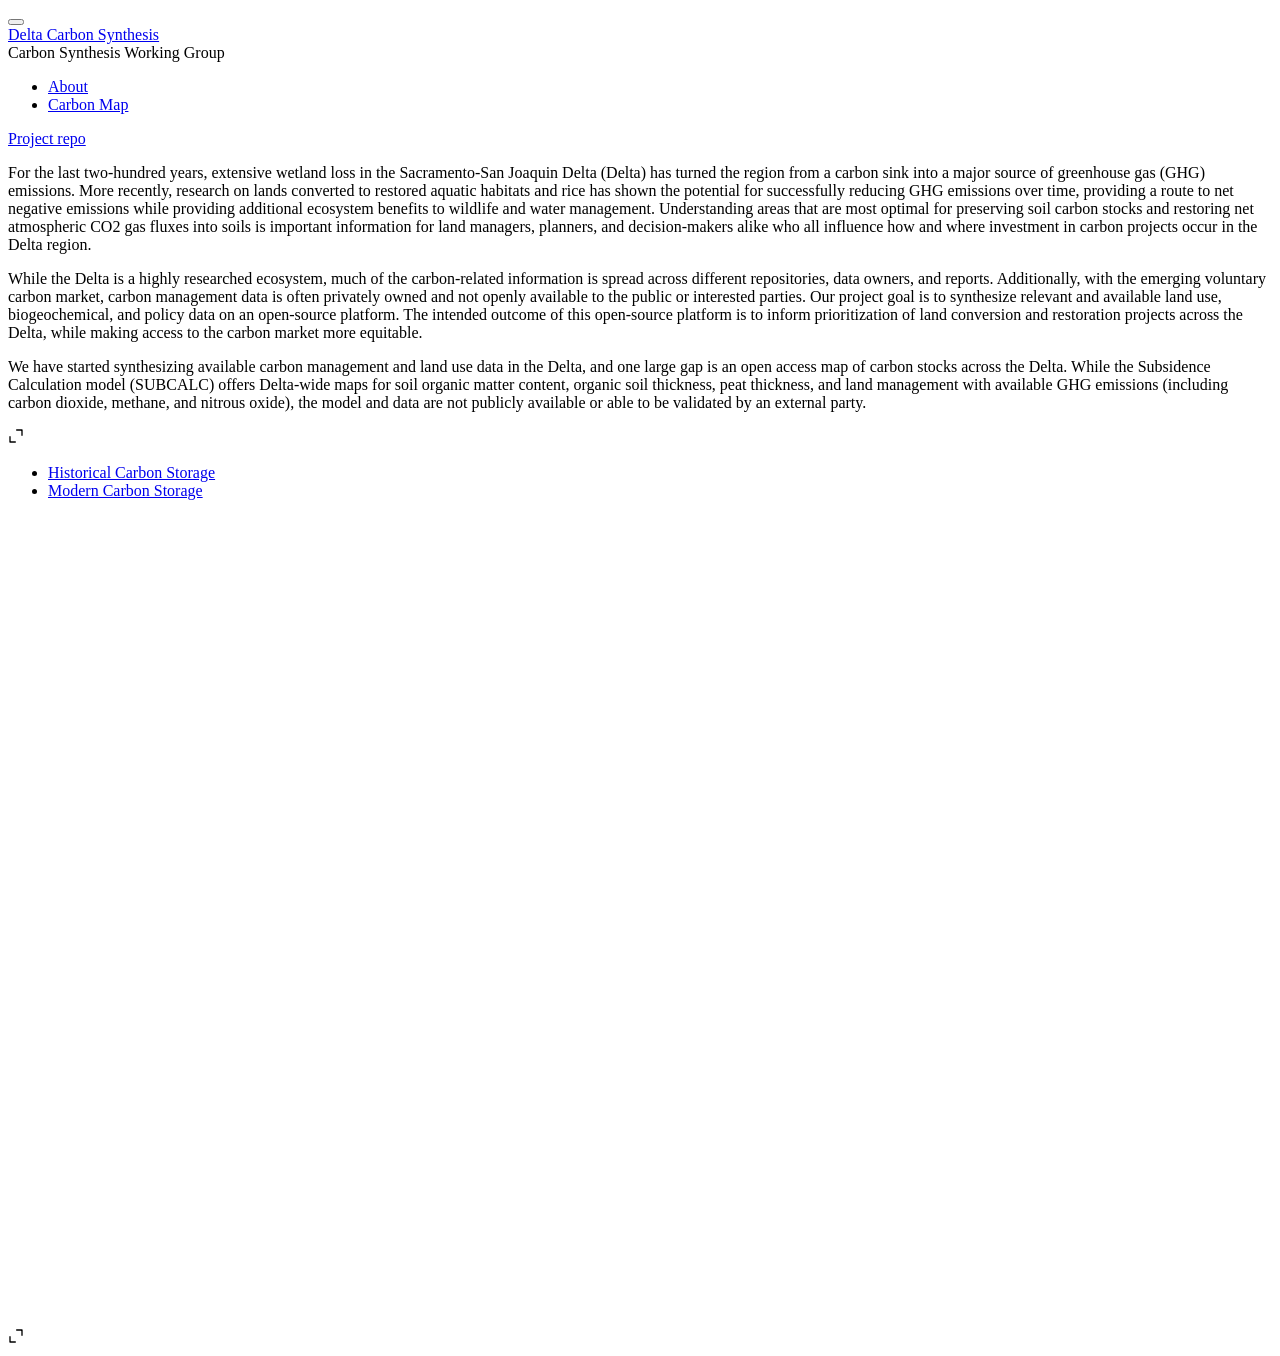
==== index.html @ 279f028c "add index file" ====
<!DOCTYPE html>
<html xmlns="http://www.w3.org/1999/xhtml" lang="en" xml:lang="en"><head>

<meta charset="utf-8">
<meta name="generator" content="quarto-1.9.36">

<meta name="viewport" content="width=device-width, initial-scale=1.0, user-scalable=yes">

<meta name="author" content="Carbon Synthesis Working Group">

<title>Delta Carbon Synthesis</title>
<style>
/* Default styles provided by pandoc.
** See https://pandoc.org/MANUAL.html#variables-for-html for config info.
*/
code{white-space: pre-wrap;}
span.smallcaps{font-variant: small-caps;}
div.columns{display: flex; gap: min(4vw, 1.5em);}
div.column{flex: auto; overflow-x: auto;}
div.hanging-indent{margin-left: 1.5em; text-indent: -1.5em;}
ul.task-list{list-style: none;}
ul.task-list li input[type="checkbox"] {
  width: 0.8em;
  margin: 0 0.8em 0.2em -1em; /* quarto-specific, see https://github.com/quarto-dev/quarto-cli/issues/4556 */ 
  vertical-align: middle;
}
</style>


<script src="dashboardv2_files/libs/clipboard/clipboard.min.js"></script>
<script src="dashboardv2_files/libs/quarto-html/quarto.js" type="module"></script>
<script src="dashboardv2_files/libs/quarto-html/tabsets/tabsets.js" type="module"></script>
<script src="dashboardv2_files/libs/quarto-html/popper.min.js"></script>
<script src="dashboardv2_files/libs/quarto-html/tippy.umd.min.js"></script>
<script src="dashboardv2_files/libs/quarto-html/anchor.min.js"></script>
<link href="dashboardv2_files/libs/quarto-html/tippy.css" rel="stylesheet">
<link href="dashboardv2_files/libs/quarto-html/quarto-syntax-highlighting-845c23b38eaddc0f92fda52bfe77a8c8.css" rel="stylesheet" class="quarto-color-scheme" id="quarto-text-highlighting-styles">
<link href="dashboardv2_files/libs/quarto-html/quarto-syntax-highlighting-dark-f418161beb48e0141c760e455f12af2c.css" rel="stylesheet" class="quarto-color-scheme quarto-color-alternate" id="quarto-text-highlighting-styles">
<link href="dashboardv2_files/libs/quarto-html/quarto-syntax-highlighting-845c23b38eaddc0f92fda52bfe77a8c8.css" rel="stylesheet" class="quarto-color-scheme-extra" id="quarto-text-highlighting-styles">
<script src="dashboardv2_files/libs/bootstrap/bootstrap.min.js"></script>
<link href="dashboardv2_files/libs/bootstrap/bootstrap-icons.css" rel="stylesheet">
<link href="dashboardv2_files/libs/bootstrap/bootstrap-459a4e776c836dbc5abd322d5b73eae4.min.css" rel="stylesheet" append-hash="true" class="quarto-color-scheme" id="quarto-bootstrap" data-mode="light">
<link href="dashboardv2_files/libs/bootstrap/bootstrap-dark-459a4e776c836dbc5abd322d5b73eae4.min.css" rel="stylesheet" append-hash="true" class="quarto-color-scheme quarto-color-alternate" id="quarto-bootstrap" data-mode="light">
<link href="dashboardv2_files/libs/bootstrap/bootstrap-459a4e776c836dbc5abd322d5b73eae4.min.css" rel="stylesheet" append-hash="true" class="quarto-color-scheme-extra" id="quarto-bootstrap" data-mode="light">
<script src="dashboardv2_files/libs/quarto-dashboard/quarto-dashboard.js"></script>
<script src="dashboardv2_files/libs/quarto-dashboard/stickythead.js"></script>



<script src="dashboardv2_files/libs/quarto-dashboard/web-components.js" type="module"></script>
<script src="dashboardv2_files/libs/quarto-dashboard/components.js"></script>

<link href="dashboardv2_files/libs/htmltools-fill-0.5.9/fill.css" rel="stylesheet">
<script src="dashboardv2_files/libs/htmlwidgets-1.6.4/htmlwidgets.js"></script>
<script src="dashboardv2_files/libs/jquery-3.6.0/jquery-3.6.0.min.js"></script>
<link href="dashboardv2_files/libs/leaflet-1.3.1/leaflet.css" rel="stylesheet">
<script src="dashboardv2_files/libs/leaflet-1.3.1/leaflet.js"></script>
<link href="dashboardv2_files/libs/leafletfix-1.0.0/leafletfix.css" rel="stylesheet">
<script src="dashboardv2_files/libs/proj4-2.6.2/proj4.min.js"></script>
<script src="dashboardv2_files/libs/Proj4Leaflet-1.0.1/proj4leaflet.js"></script>
<link href="dashboardv2_files/libs/rstudio_leaflet-1.3.1/rstudio_leaflet.css" rel="stylesheet">
<script src="dashboardv2_files/libs/leaflet-binding-2.2.3/leaflet.js"></script>
<script src="dashboardv2_files/libs/leaflet-providers-2.0.0/leaflet-providers_2.0.0.js"></script>
<script src="dashboardv2_files/libs/leaflet-providers-plugin-2.2.3/leaflet-providers-plugin.js"></script>


</head>

<body class="quarto-dashboard dashboard-fill fullcontent quarto-light">

<header id="quarto-dashboard-header">
<nav class="navbar navbar-expand-md slim" data-bs-theme="dark">
  <div class="navbar-container container-fluid">
    <button class="navbar-toggler" type="button" data-bs-toggle="collapse" data-bs-target="#dashboard-collapse" aria-controls="dashboard-collapse" aria-expanded="false" aria-label="Toggle navigation">
      <span class="navbar-toggler-icon"></span>
    </button>    


    <div class="navbar-brand-container">


      <div class="navbar-title">
        <div class="navbar-title-text"><a href="#">Delta Carbon Synthesis</a></div>
        
        <div class="navbar-author">Carbon Synthesis Working Group</div>
      </div>
    </div>
<div id="dashboard-collapse" class="navbar-collapse collapse"><ul class="navbar-nav navbar-nav-scroll me-auto" role="tablist"><li class="nav-item" role="presentation"><a id="tab-about" class="nav-link active" data-bs-toggle="tab" role="tab" data-bs-target="#about" data-scrolling="false" href="#about" aria-controls="about" aria-selected="true"><span class="nav-link-text">About</span></a></li><li class="nav-item" role="presentation"><a id="tab-carbon-map" class="nav-link" data-bs-toggle="tab" role="tab" data-bs-target="#carbon-map" data-scrolling="false" href="#carbon-map" aria-controls="carbon-map" aria-selected="false"><span class="nav-link-text">Carbon Map</span></a></li></ul><div class="quarto-dashboard-links"><a class="quarto-dashboard-link" href="https://gitlab.com/your-org/delta-carbon-synthesis"><i class="bi bi-gitlab"></i><span class="quarto-dashboard-link-text">Project repo</span></a></div></div></div>
</nav>
</header>
<div class="page-layout-custom quarto-dashboard-content bslib-gap-spacing html-fill-container bslib-page-fill quarto-dashboard-pages">  

<div class="bslib-grid-item html-fill-item tab-content bslib-grid" data-layout="fill" style="display: grid; grid-template-rows: minmax(3em, 1fr); grid-auto-columns: minmax(0, 1fr);">
<div id="about" class="dashboard-page tab-pane show active html-fill-item html-fill-container" data-orientation="rows" aria-labelledby="tab-about">
<div class="html-fill-item html-fill-container bslib-grid" style="display: grid; grid-template-rows: minmax(3em, max-content); grid-auto-columns: minmax(0, 1fr);">
<div class="card html-fill-item html-fill-container bslib-card" data-fill="false" data-bslib-card-init="" data-require-bs-caller="card()" data-full-screen="false">
<div class="card-body html-fill-item html-fill-container">
<p>For the last two-hundred years, extensive wetland loss in the Sacramento-San Joaquin Delta (Delta) has turned the region from a carbon sink into a major source of greenhouse gas (GHG) emissions. More recently, research on lands converted to restored aquatic habitats and rice has shown the potential for successfully reducing GHG emissions over time, providing a route to net negative emissions while providing additional ecosystem benefits to wildlife and water management. Understanding areas that are most optimal for preserving soil carbon stocks and restoring net atmospheric CO2 gas fluxes into soils is important information for land managers, planners, and decision-makers alike who all influence how and where investment in carbon projects occur in the Delta region.</p>
<p>While the Delta is a highly researched ecosystem, much of the carbon-related information is spread across different repositories, data owners, and reports. Additionally, with the emerging voluntary carbon market, carbon management data is often privately owned and not openly available to the public or interested parties. Our project goal is to synthesize relevant and available land use, biogeochemical, and policy data on an open-source platform. The intended outcome of this open-source platform is to inform prioritization of land conversion and restoration projects across the Delta, while making access to the carbon market more equitable.</p>
<p>We have started synthesizing available carbon management and land use data in the Delta, and one large gap is an open access map of carbon stocks across the Delta. While the Subsidence Calculation model (SUBCALC) offers Delta-wide maps for soil organic matter content, organic soil thickness, peat thickness, and land management with available GHG emissions (including carbon dioxide, methane, and nitrous oxide), the model and data are not publicly available or able to be validated by an external party.</p>
</div>
<bslib-tooltip placement="auto" bsoptions="[]" data-require-bs-version="5" data-require-bs-caller="tooltip()">
    <template>Expand</template>
    <span class="bslib-full-screen-enter badge rounded-pill">
        <svg xmlns="http://www.w3.org/2000/svg" viewbox="0 0 24 24" style="height:1em;width:1em;" aria-hidden="true" role="img"><path d="M20 5C20 4.4 19.6 4 19 4H13C12.4 4 12 3.6 12 3C12 2.4 12.4 2 13 2H21C21.6 2 22 2.4 22 3V11C22 11.6 21.6 12 21 12C20.4 12 20 11.6 20 11V5ZM4 19C4 19.6 4.4 20 5 20H11C11.6 20 12 20.4 12 21C12 21.6 11.6 22 11 22H3C2.4 22 2 21.6 2 21V13C2 12.4 2.4 12 3 12C3.6 12 4 12.4 4 13V19Z"></path></svg>
    </span>
</bslib-tooltip><script data-bslib-card-init="">bslib.Card.initializeAllCards();</script></div>
</div>
</div>
<div id="carbon-map" class="dashboard-page tab-pane grid-skip html-fill-item html-fill-container" data-orientation="rows" aria-labelledby="tab-carbon-map">
<div class="html-fill-item html-fill-container bslib-grid" style="display: grid; grid-template-rows: minmax(3em, 1fr); grid-auto-columns: minmax(0, 1fr);">
<div class="card tabset html-fill-item html-fill-container bslib-card" data-bslib-card-init="" data-require-bs-caller="card()" data-full-screen="false">
<div class="card-header dashboard-card-no-title bslib-navs-card-title">

<ul class="nav nav-tabs card-header-tabs" role="tablist" data-tabsetid="card-tabset-2"><li class="nav-item" role="presentation"><a href="#card-tabset-2-1" role="tab" data-toggle="tab" data-bs-toggle="tab" data-value="Historical Carbon Storage" aria-selected="true" class="nav-link active">Historical Carbon Storage</a></li><li class="nav-item" role="presentation"><a href="#card-tabset-2-2" role="tab" data-toggle="tab" data-bs-toggle="tab" data-value="Modern Carbon Storage" aria-selected="false" class="nav-link">Modern Carbon Storage</a></li></ul></div>


<div id="3ade8a4a-fb1d-4a6c-8409-ac45482d5fc9" class="hidden html-fill-item html-fill-container">

</div>
<div class="tab-content html-fill-item html-fill-container" data-tabset-id="card-tabset-2"><div class="tab-pane active show html-fill-item html-fill-container" role="tabpanel" id="card-tabset-2-1"><div class="card-body html-fill-item html-fill-container" data-title="Historical Carbon Storage">
<div class="cell-output-display html-fill-item html-fill-container">
<div class="leaflet html-widget html-fill-item html-fill-container" id="htmlwidget-13fbc3b1fa929d91bcc2" style="width:100%;height:406px;"></div>
<script type="application/json" data-for="htmlwidget-13fbc3b1fa929d91bcc2">{"x":{"options":{"crs":{"crsClass":"L.CRS.EPSG3857","code":null,"proj4def":null,"projectedBounds":null,"options":{}}},"calls":[{"method":"addProviderTiles","args":["Esri.WorldTopoMap",null,null,{"errorTileUrl":"","noWrap":false,"detectRetina":false}]},{"method":"addRasterImage","args":["[data-uri]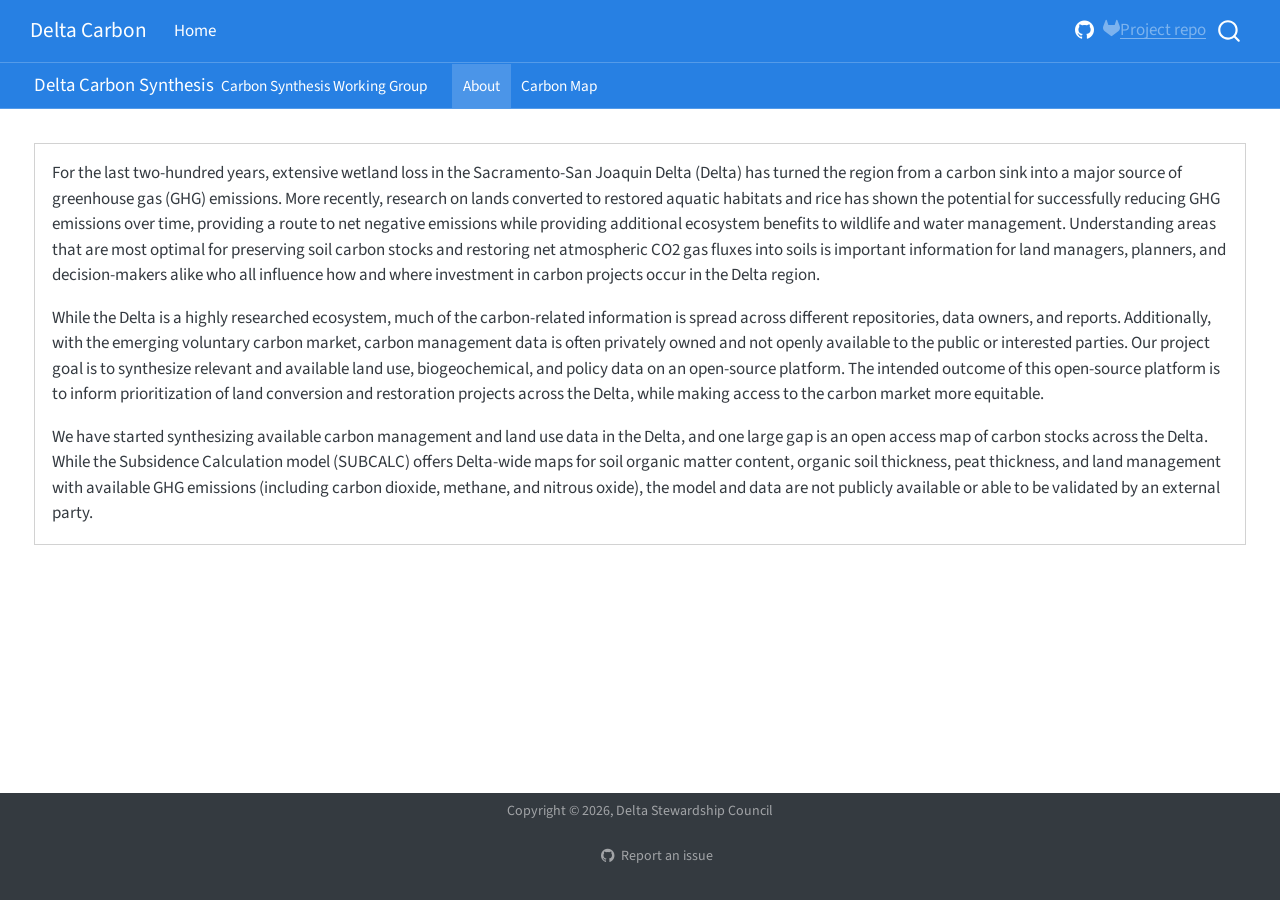
